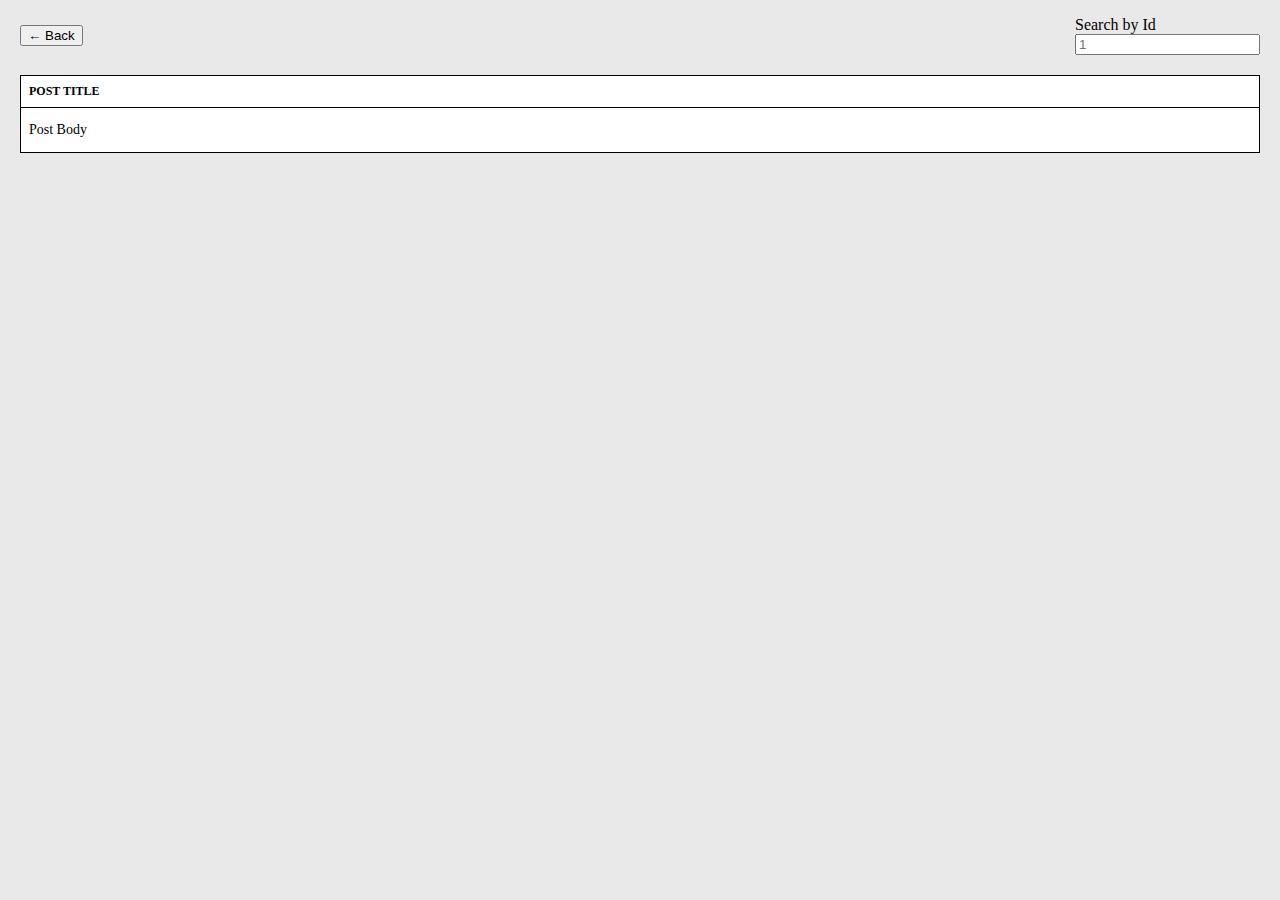
==== user.html @ 47aff9ab "f" ====
<!DOCTYPE html>
<html lang="en">

<head>
  <meta charset="UTF-8">
  <meta http-equiv="X-UA-Compatible" content="IE=edge">
  <meta name="viewport" content="width=device-width, initial-scale=1.0">
  <title>Document</title>
  <link rel="stylesheet" href="index.css">
</head>

<body>
  <div class="post__search">
    <a href="/index.html">
      <button>← Back</button>
    </a>
    <div class="post__search--container">
      <label class="post__search--label">
        Search by Id
      </label>
      <input type="number" placeholder="1" onchange="onSearchChange(event)">
    </div>
  </div>
  <div class="post-list">
    <div class="post">
      <div class="post__title">
        Post Title
      </div>
      <p class="post__body">
        Post Body
      </p>
    </div>
  </div>
</body>
<script src="user.js"></script>

</html>
---- index.css ----
body {
  margin: 0;
  padding: 0;
  box-sizing: border-box;
  background-color: #e9e9e9;
}

.container {
  margin: 0 auto;
  padding: 0;
  width: 100%;
  max-width: 1200px;
}

p {
  font-size: 14px;
  word-break: break-word;
}

.hidden {
  display: none;
}

.user-list {
  width: auto;
  display: flex;
  flex-wrap: wrap;
}

.user {
  width: 50%;
}

.user-card {
  background-color: #fff;
  box-shadow: 0 4px 8px 0 rgba(0,0,0,0.2);
  margin: 10px;
  transition: 0.3s;
  cursor: pointer;
  border-radius: 10px;
}

.user-card:hover {
  box-shadow: 0 8px 16px 0 rgba(0,0,0,0.2);
}

.user-card__container {
  padding: 2px 16px;
}

.post-card {
  background-color: #fff;
  margin: 10px;
  box-shadow: 0 4px 8px 0 rgba(0,0,0,0.2);
  transition: 0.3s;
  border-radius: 10px;
}

.post-card:hover {
  box-shadow: 0 8px 16px 0 rgba(0,0,0,0.2);
}

.post-card__container {
  padding: 2px 16px;
}

.back-btn {
  color: #fff;
  background-color: black;
  border: none;
  border-radius: 10px;
  padding: 10px 20px;
  font-size: 20px;
  font-weight: 600;
  cursor: pointer;
}

.post {
  border: 1px solid black;
  background-color: white;
  margin: 20px;
}

.post__title {
  font-size: 12px;
  font-weight: bold;
  text-transform: uppercase;
  border-bottom: 1px solid black;
  padding: 8px;
}

.post__body {
  padding: 0 8px;
}

.post__search {
  margin-top: 16px;
  display: flex;
  justify-content: space-between;
  align-items: center;
  padding: 0 20px;
}

.post__search--container {
  display: flex;
  flex-direction: column;
}

.post__search--label {
  padding-right: 8px;
}
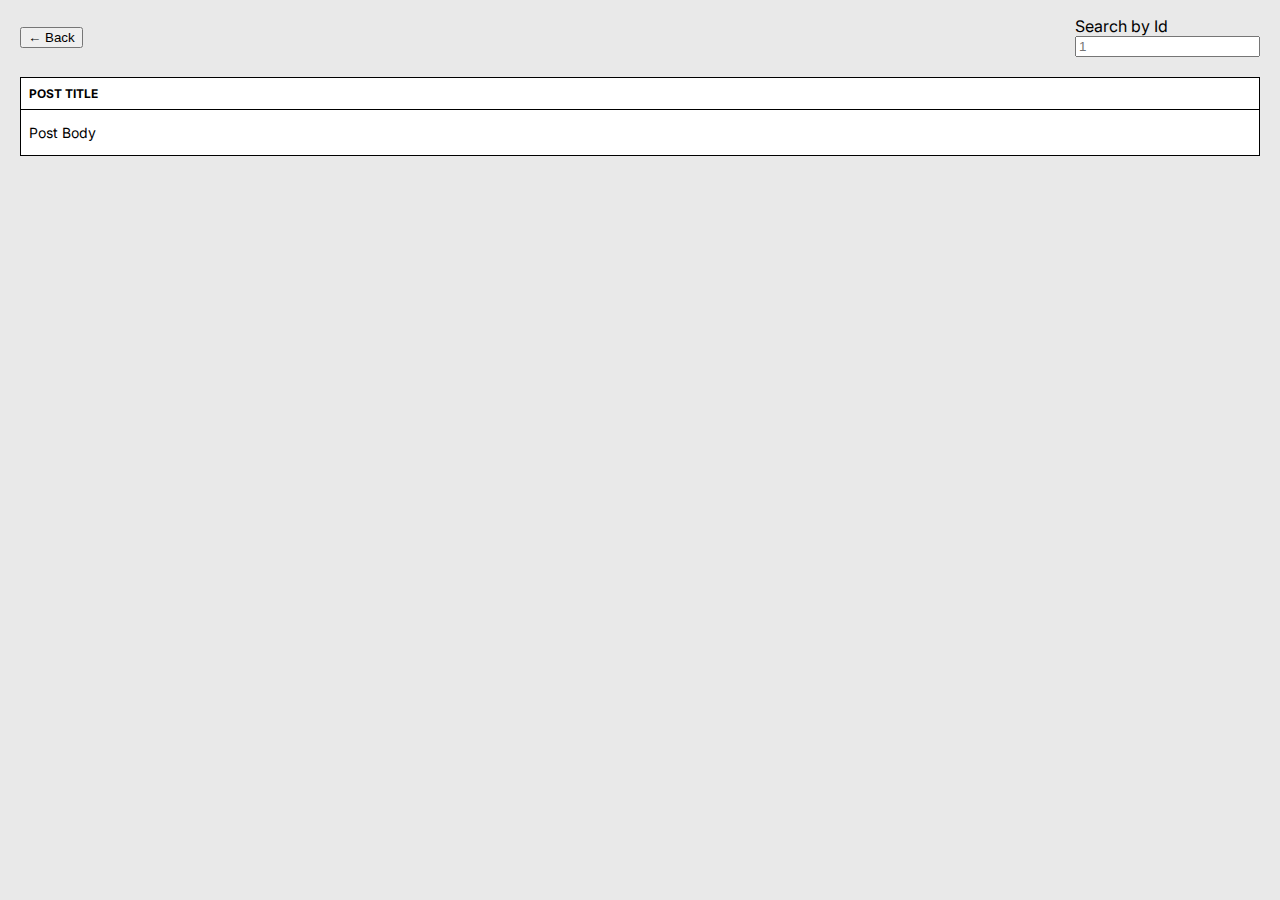
==== commit 315b0def: "f" ====
--- a/user.html
+++ b/user.html
@@ -18,7 +18,7 @@
       <label class="post__search--label">
         Search by Id
       </label>
-      <input type="number" placeholder="1" onchange="onSearchChange(event)">
+      <input class="form__input" type="number" placeholder="1" onchange="onSearchChange(event)">
     </div>
   </div>
   <div class="post-list">
--- a/index.css
+++ b/index.css
@@ -1,4 +1,7 @@
+@import url("https://fonts.googleapis.com/css2?family=Inter:wght@100;200;300;400;500;600;700;800;900&family=Lato:wght@400;700&family=Roboto:wght@300;400;500;700&display=swap");
+
 body {
+  font-family: Inter;
   margin: 0;
   padding: 0;
   box-sizing: border-box;
@@ -11,7 +14,9 @@
   width: 100%;
   max-width: 1200px;
 }
-
+.row {
+  width: 100%;
+}
 p {
   font-size: 14px;
   word-break: break-word;
@@ -27,13 +32,13 @@
   flex-wrap: wrap;
 }
 
-.user {
+/* .user {
   width: 50%;
-}
+} */
 
 .user-card {
   background-color: #fff;
-  box-shadow: 0 4px 8px 0 rgba(0,0,0,0.2);
+  box-shadow: 0 4px 8px 0 rgba(0, 0, 0, 0.2);
   margin: 10px;
   transition: 0.3s;
   cursor: pointer;
@@ -41,7 +46,7 @@
 }
 
 .user-card:hover {
-  box-shadow: 0 8px 16px 0 rgba(0,0,0,0.2);
+  box-shadow: 0 8px 16px 0 rgba(0, 0, 0, 0.2);
 }
 
 .user-card__container {
@@ -51,13 +56,13 @@
 .post-card {
   background-color: #fff;
   margin: 10px;
-  box-shadow: 0 4px 8px 0 rgba(0,0,0,0.2);
+  box-shadow: 0 4px 8px 0 rgba(0, 0, 0, 0.2);
   transition: 0.3s;
   border-radius: 10px;
 }
 
 .post-card:hover {
-  box-shadow: 0 8px 16px 0 rgba(0,0,0,0.2);
+  box-shadow: 0 8px 16px 0 rgba(0, 0, 0, 0.2);
 }
 
 .post-card__container {
@@ -108,4 +113,136 @@
 
 .post__search--label {
   padding-right: 8px;
-}+}
+
+/* new css */
+
+/* header */
+
+h1 {
+  font-size: 45px;
+  font-weight: 700;
+}
+
+.nav__wrapper {
+  display: flex;
+  justify-content: space-between;
+  align-items: center;
+}
+
+ul {
+  cursor: pointer;
+}
+
+li {
+  list-style-type: none;
+}
+ul {
+  display: flex;
+  gap: 30px;
+}
+.header__img {
+  width: 100%; /* Set the desired width of the cropped image */
+  position: absolute;
+  top: 0;
+  z-index: -10;
+  height: 120px; /* Set the desired height of the cropped image */
+  object-fit: cover; /* Crop the image to cover the container */
+}
+.movie__image {
+  height: 300px;
+  width: 200px;
+  overflow: hidden;
+}
+
+/* form */
+
+.form__wrapper {
+  display: flex;
+  align-items: center;
+  flex-direction: column;
+  justify-content: center;
+}
+
+.form-control {
+  padding: 20px;
+  width: 30%;
+  margin: 20px;
+  border-radius: 30px;
+}
+
+.submit--button {
+  padding: 10px;
+  width: 20%;
+}
+.user-list {
+  display: flex;
+  flex-wrap: wrap;
+  /* justify-content: space-evenly; */
+  /* gap: 100px; */
+  align-items: center;
+  /* justify-content: center; */
+  margin: 0 auto;
+}
+
+/* CSS */
+.fixed-text {
+  white-space: nowrap; /* Prevent text from wrapping */
+  overflow: hidden; /* Hide any overflowing content */
+  text-overflow: ellipsis; /* Show an ellipsis (...) when text overflows */
+}
+
+.user-card {
+  width: calc(100% / 5);
+  margin: 20px;
+}
+
+/*  
+
+SPINNER
+
+*/
+
+.fa-spinner {
+  animation: rotate 700ms infinite linear;
+}
+
+.movies__loading--spinner {
+  display: none !important;
+}
+
+/* .movies__loading {
+  display: flex;
+  align-items: center;
+  justify-content: center;
+  font-size: 60px;
+  position: absolute;
+  left: 0;
+  right: 0;
+  padding: 48px 0;
+} */
+
+.loading {
+  display: flex;
+  justify-content: center;
+  padding: 40px;
+  margin: 0 auto;
+  margin-top: 200px;
+}
+
+.movies__loading {
+  display: block !important;
+  margin: 0 auto;
+
+  font-size: 60px;
+}
+
+@keyframes rotate {
+  0% {
+    rotate: 0;
+  }
+
+  100% {
+    rotate: 360deg;
+  }
+}
